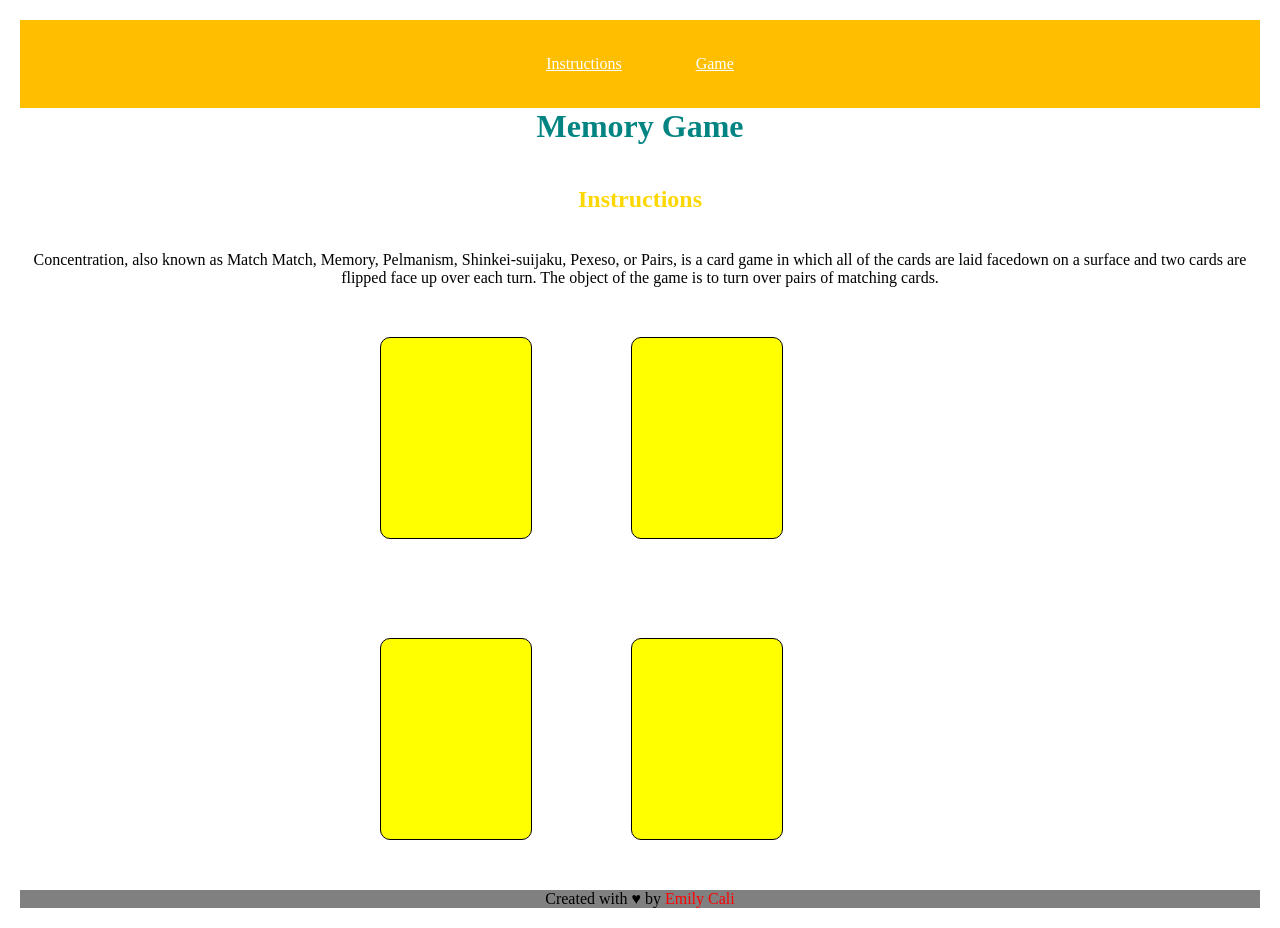
==== starter-code/index.html @ 3168de49 "Add files via upload index and css for now, still trying to get git to install on my computer" ====
<!DOCTYPE html>
<html>
<head>
	<title>Memory Card Game</title>
	<link rel="stylesheet" type="text/css" href="style.css">
	</head>
		<body>
		<nav class="clearfix"> <a href="#" class="instructions">Instructions</a>
		<a href="#" class="game">Game</a></nav>
		<h1>Memory Game</h1>
			<h2>Instructions</h2>
<br>
				<p>Concentration, also known as Match Match, Memory, Pelmanism, Shinkei-suijaku, Pexeso, or Pairs, is a card game in which all of the cards are laid facedown on a surface and two cards are flipped face up over each turn. The object of the game is to turn over pairs of matching cards. </p> 
			<div class= "board">
				<div class= "card"></div>
				<div class= "card"></div>
				<div class= "card"></div>
				<div class="card"></div>
			</div>		
<footer> Created with &#9829 by <span class="name">Emily Cali </span></footer>
		</body>
</html>
---- starter-code/style.css ----
h1 {
	color:rgb(2,132,130);
	text-align:center;
	padding:20px;
	margin-top:15px;
}
h2 {
	color:#ffd700;
	text-align:center;
}

nav {
	float:left;
	width:100%;
	text-align: center;
	background-color:#ffbf00;
	padding-top:35px;
	padding-bottom:35px;
}
		.instructions {
			color:white;
			padding:35px;
			text-align:center;
		}
		.instructions:hover {
			color:grey;
		}
		.game {
			color:white;
			padding:35px;
			text-align: center;

		}
		.game:hover {
			color:grey;
		}

.clearfix:after {
visibility:hidden;
display:block;
content:" ";
clear:both;
height:0;
font-size:0;
}

body {
	text-align:center;
	margin:auto;
	padding:20px;
}
	p {
	text-align:center;
	margin:auto;
	align-content:center;
	}
	.board {
	height:50%;
	width:50%;
	align-items:center; 
	margin:auto;
	align-content:center;
	text-align:center;
}
	.card {
	height:200px;
	width:150px;
	border:1px;
	background-color:yellow;
	border-style:solid;
	border-radius:10px;
	border-color:black;
	float:left;
	margin:8%;
	align-content:center;
	align-items:center;
	text-align:center;
}




footer {
	text-align:center;
	width:100%;
	bottom:0;
	background-color:#808080;
	clear:both;
}
		.name {
		color:#ff0000;
		}
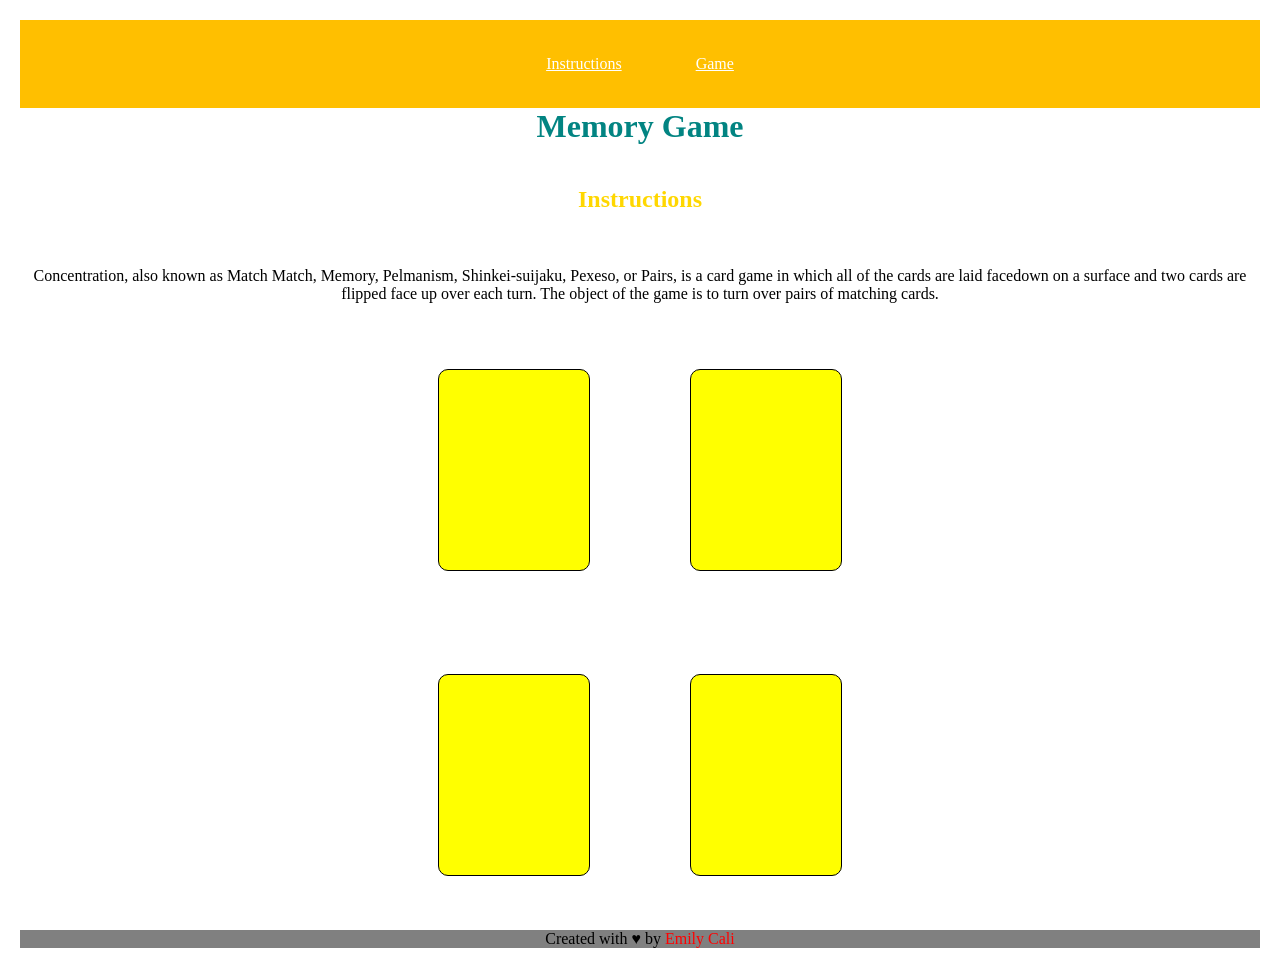
==== commit 7f2db1c1: "main style index images all" ====
--- a/starter-code/index.html
+++ b/starter-code/index.html
@@ -11,12 +11,14 @@
 			<h2>Instructions</h2>
 <br>
 				<p>Concentration, also known as Match Match, Memory, Pelmanism, Shinkei-suijaku, Pexeso, or Pairs, is a card game in which all of the cards are laid facedown on a surface and two cards are flipped face up over each turn. The object of the game is to turn over pairs of matching cards. </p> 
-			<div class= "board">
-				<div class= "card"></div>
-				<div class= "card"></div>
-				<div class= "card"></div>
-				<div class="card"></div>
-			</div>		
-<footer> Created with &#9829 by <span class="name">Emily Cali </span></footer>
+			<div class="board" id="game-board">
+				<!--<div class= "card" id= "cardOne"></div>
+				<div class="card" id="cardTwo"></div>
+				<div class= "card" id="cardThree"></div>
+				<div class="card" id="cardFour"></div>-->
+			</div>	
+				
+<footer> Created with &#9829 by <span class="name">Emily Cali</span></footer>
+		<script type="text/javascript" src="main.js"></script>
 		</body>
 </html>
--- a/starter-code/style.css
+++ b/starter-code/style.css
@@ -49,19 +49,20 @@
 	text-align:center;
 	margin:auto;
 	padding:20px;
+	display:block;
 }
 	p {
 	text-align:center;
-	margin:auto;
+	margin:0, 25px, 0, 25px;
 	align-content:center;
 	}
+
 	.board {
 	height:50%;
 	width:50%;
-	align-items:center; 
+	text-align:center;
 	margin:auto;
-	align-content:center;
-	text-align:center;
+	display:block;
 }
 	.card {
 	height:200px;
@@ -71,14 +72,30 @@
 	border-style:solid;
 	border-radius:10px;
 	border-color:black;
-	float:left;
+	margin:8%;
+	text-align:center;
+	display:inline-block;
+}
+
+div .card > img {
+	display:block:;
+	margin:auto;
+}
+
+div #game-board > div {
+	height:200px;
+	width:150px;
+	border:1px;
+	background-color:yellow;
+	border-style:solid;
+	border-radius:10px;
+	border-color:black;
 	margin:8%;
 	align-content:center;
 	align-items:center;
 	text-align:center;
+	display:block;
 }
-
-
 
 
 footer {
